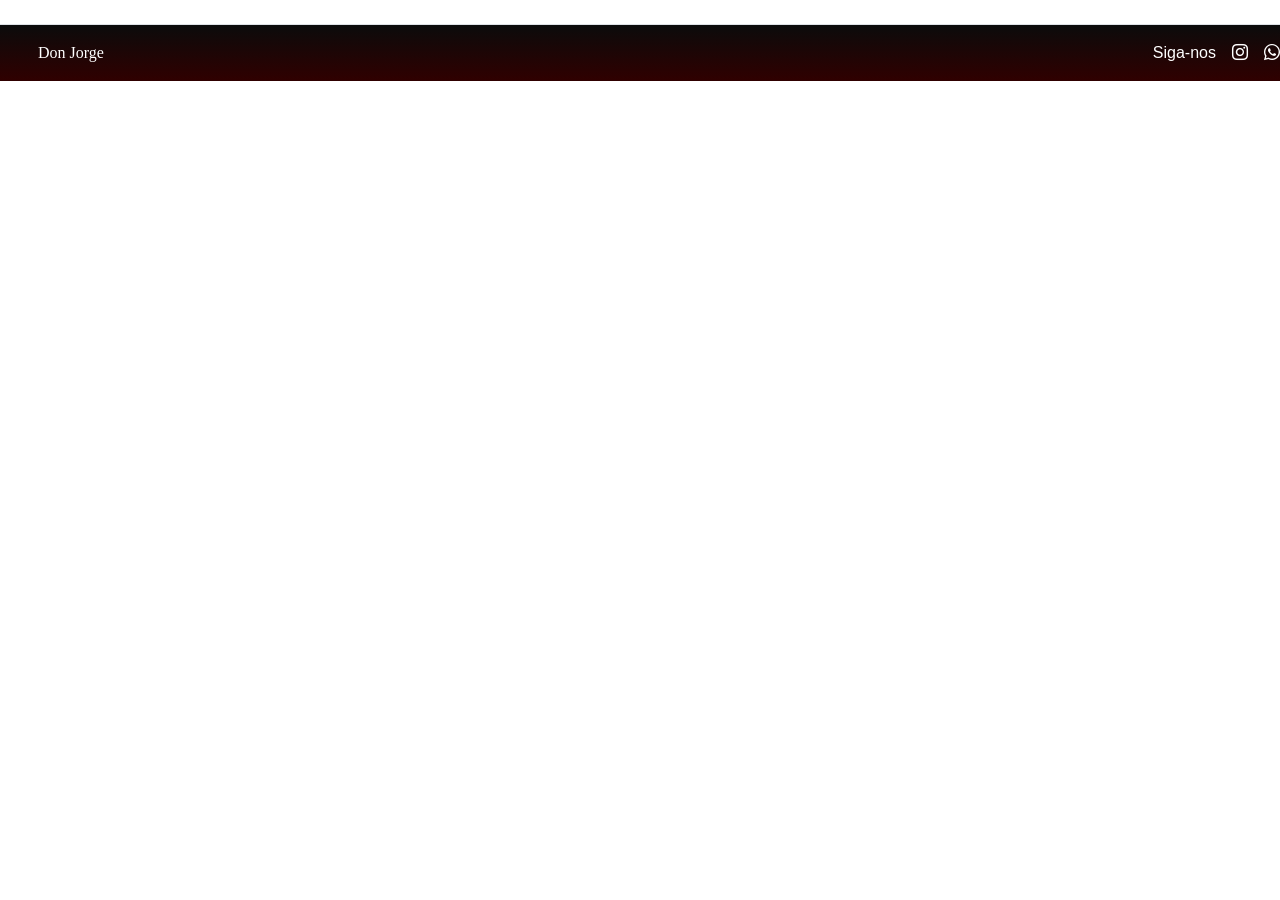
==== templates/footer.html @ b4271ad4 "Starting footer" ====
<!DOCTYPE html>
<html lang="en">

<head>
    <meta charset="UTF-8">
    <meta name="viewport" content="width=device-width, initial-scale=1.0">
    <title>Don Jorge</title>
    <link href="https://cdn.jsdelivr.net/npm/bootstrap@5.3.8/dist/css/bootstrap.min.css" rel="stylesheet"
        integrity="sha384-sRIl4kxILFvY47J16cr9ZwB07vP4J8+LH7qKQnuqkuIAvNWLzeN8tE5YBujZqJLB" crossorigin="anonymous">
    <link href="https://cdn.jsdelivr.net/npm/bootstrap-icons/font/bootstrap-icons.css" rel="stylesheet">
    <link href="../static/footer-style.css" rel="stylesheet">
</head>

<body>
    <footer class="d-flex flex-wrap justify-content-between align-items-center py-3 my-4 border-top">
        <div class="col-md-4 d-flex align-items-center"> <a href="/"
                class="mb-3 me-2 mb-md-0 text-body-secondary text-decoration-none lh-1" aria-label="Bootstrap"> <svg
                    class="bi" width="30" height="24" aria-hidden="true">
                    <use xlink:href="#bootstrap"></use>
                </svg> </a> <span class="mb-3 mb-md-0 text-body-secondary">Don Jorge</span> </div>
        <ul class="nav col-md-4 justify-content-end list-unstyled d-flex">
            <li class="ms-3">
                Siga-nos
            </li>
            <li class="ms-3">
                <a class="text-body-secondary" href="https://www.instagram.com/donjorgeart.churrasco/"
                    aria-label="Instagram">
                    <i class="bi bi-instagram"></i>
                </a>
            </li>
            <li class="ms-3">
                <a class="text-body-secondary" href="https://wa.me/55996609989" aria-label="Whatsapp">
                    <i class="bi bi-whatsapp"></i>
                </a>
            </li>
        </ul>
    </footer>
</body>

</html>
---- static/footer-style.css ----
footer {
    background: linear-gradient(180deg, #0B0B0B, #300000)
}

body {
    color: white;
    font-family: 'Montserrat', sans-serif;
}

.text-body-secondary {
    color: white !important;
    font-family: 'Cizel', serif;
}
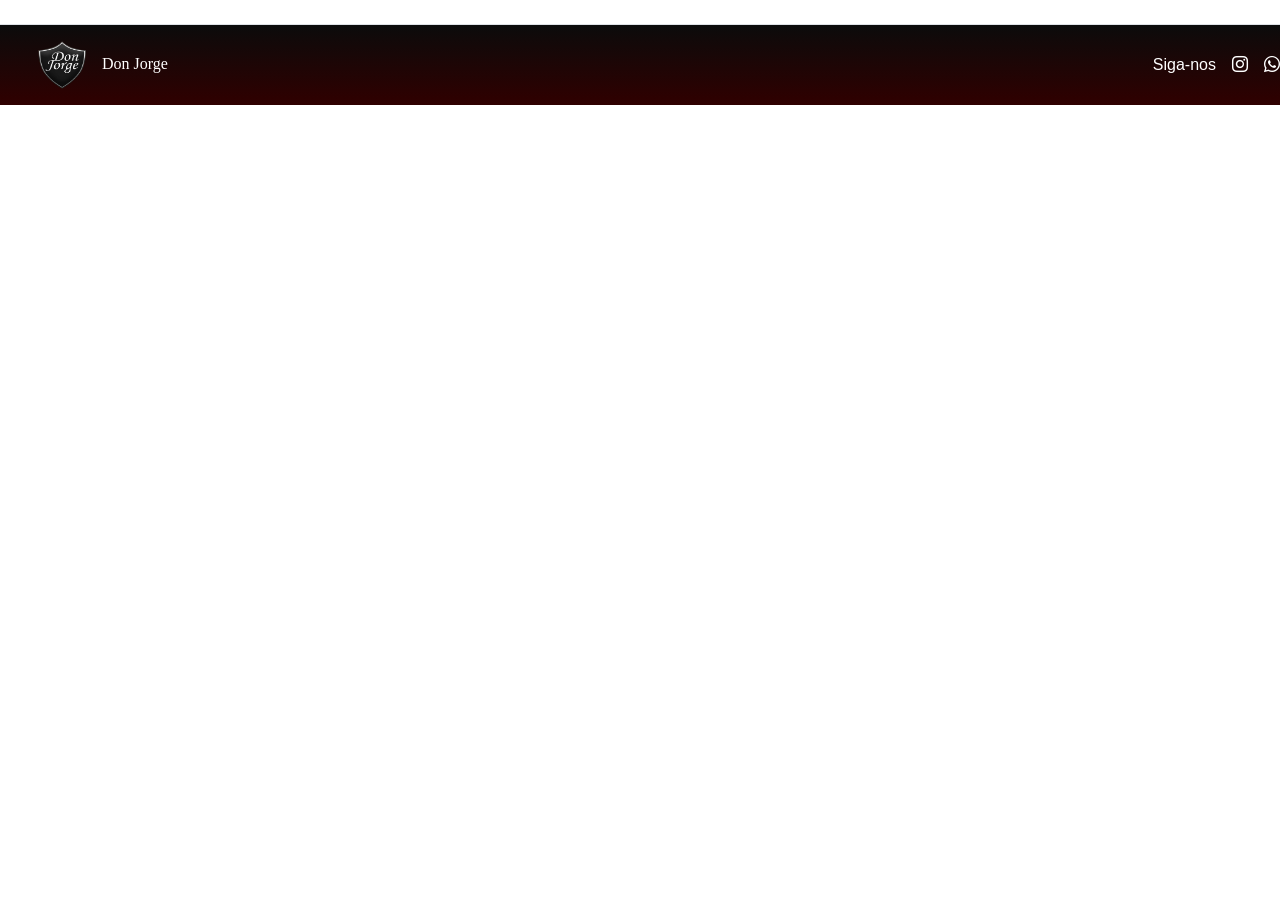
==== commit a2a63e31: "Starting footer" ====
--- a/templates/footer.html
+++ b/templates/footer.html
@@ -17,7 +17,7 @@
                 class="mb-3 me-2 mb-md-0 text-body-secondary text-decoration-none lh-1" aria-label="Bootstrap"> <svg
                     class="bi" width="30" height="24" aria-hidden="true">
                     <use xlink:href="#bootstrap"></use>
-                </svg> </a> <span class="mb-3 mb-md-0 text-body-secondary">Don Jorge</span> </div>
+                </svg> </a> <span class="mb-3 mb-md-0 text-body-secondary"><img id="logo" src="../static/Logo-Don-Jorge.png">Don Jorge</span> </div>
         <ul class="nav col-md-4 justify-content-end list-unstyled d-flex">
             <li class="ms-3">
                 Siga-nos
--- a/static/footer-style.css
+++ b/static/footer-style.css
@@ -10,4 +10,10 @@
 .text-body-secondary {
     color: white !important;
     font-family: 'Cizel', serif;
+}
+
+#logo {
+    width: 3rem;
+    height: 3rem;
+    margin-right: 1rem;
 }
